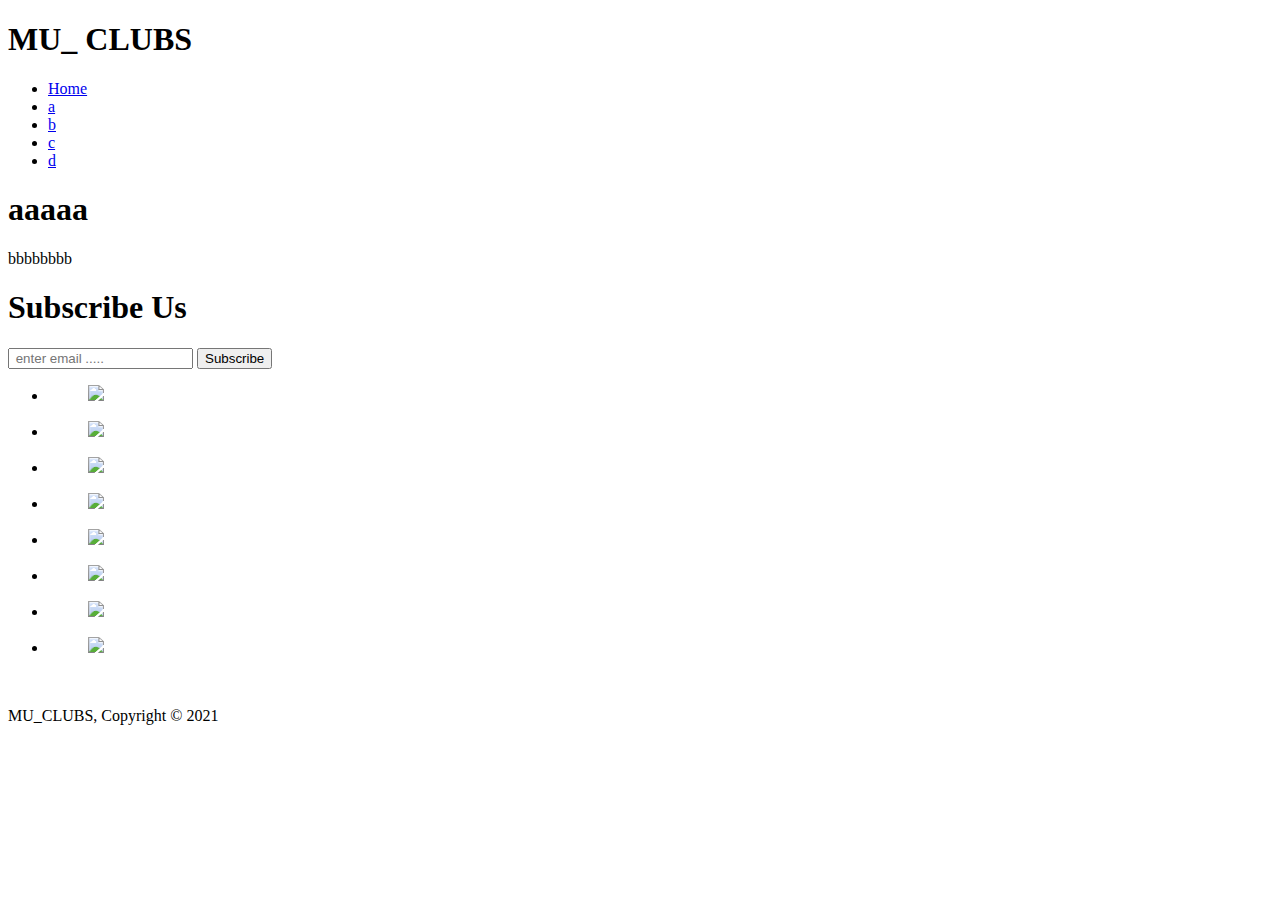
==== index.html @ eb1cc490 "Add files via upload" ====
<!DOCTYPE html>
<html>
<head>
	<meta charset="utf-8">
    <meta name="viewport" content="width=device-width">
    <meta name="description" content="Explore & Relax">
	  <meta name="keywords" content="web design, affordable web design, professional web design">
  	<meta name="author" content="Brad Traversy">

	<title>Resort</title>
	 <link rel="stylesheet" href="./css/style.css">
	 <script src="./index.js"></script>
</head>
<body>
	<header>
		<div class="container">
			<div id="" =" branding">
				<h1> <span class="highlight"> MU_ </span> CLUBS </h1>


			</div>
			<nav>
          <ul>
            <li class="current"><a href="index.html">Home</a></li>
             <li><a href="a.html">a</a></li>
            <li><a href="b.html">b</a></li>
            <li><a href="c.html">c</a></li>
            <li><a href="d.html">d</a></li>


          </ul>
        </nav>

		</div>
	</header>

	<section id="showcase">
		<div class="container">
        <h1>aaaaa</h1>
        <p>bbbbbbbb</p>
      </div>
	</section>
	<section id="newsletter">
	<div class="container">
		<h1> Subscribe Us </h1>
		<form>
			<input type=" email" placeholder=" enter email ....." >
			<button type="submit" class="button1"> Subscribe
			</button>
		</form>

	</div>
	</section>
	<section class="photo">
					 <ul class="photo-showcase clearfix">
					 <li>
							 <figure class="type-photo">

							 <img src="img/1.jpg"
							 </figure>



							 </li>
							 <li>
							 <figure class="type-photo">

							 <img src="img/2.jpg"
							 </figure>



							 </li> <li>
							 <figure class="type-photo">

							 <img src="img/3.jpg"
							 </figure>



							 </li>
							 <li>
							 <figure class="type-photo">

							 <img src="img/4.jpg"
							 </figure>



							 </li>
							 <li>
							 <figure class="type-photo">

							 <img src="img/5.jpg"
							 </figure>



							 </li>
							 <li>
							 <figure class="type-photo">

							 <img src="img/6.jpg"
							 </figure>



							 </li>
							 <li>
							 <figure class="type-photo">

							 <img src="img/7.jpg"
							 </figure>



							 </li>
							 <li>
							 <figure class="type-photo">

							 <img src="img/8.jpg"
							 </figure>



							 </li>



					 </ul>




			 </section>

			 <section id="boxes">
			       <div class="container">
			         <div class="box">
								 <br>


	 </section>



 <footer>
      <p>MU_CLUBS, Copyright &copy; 2021</p>
    </footer>
</body>
</html>
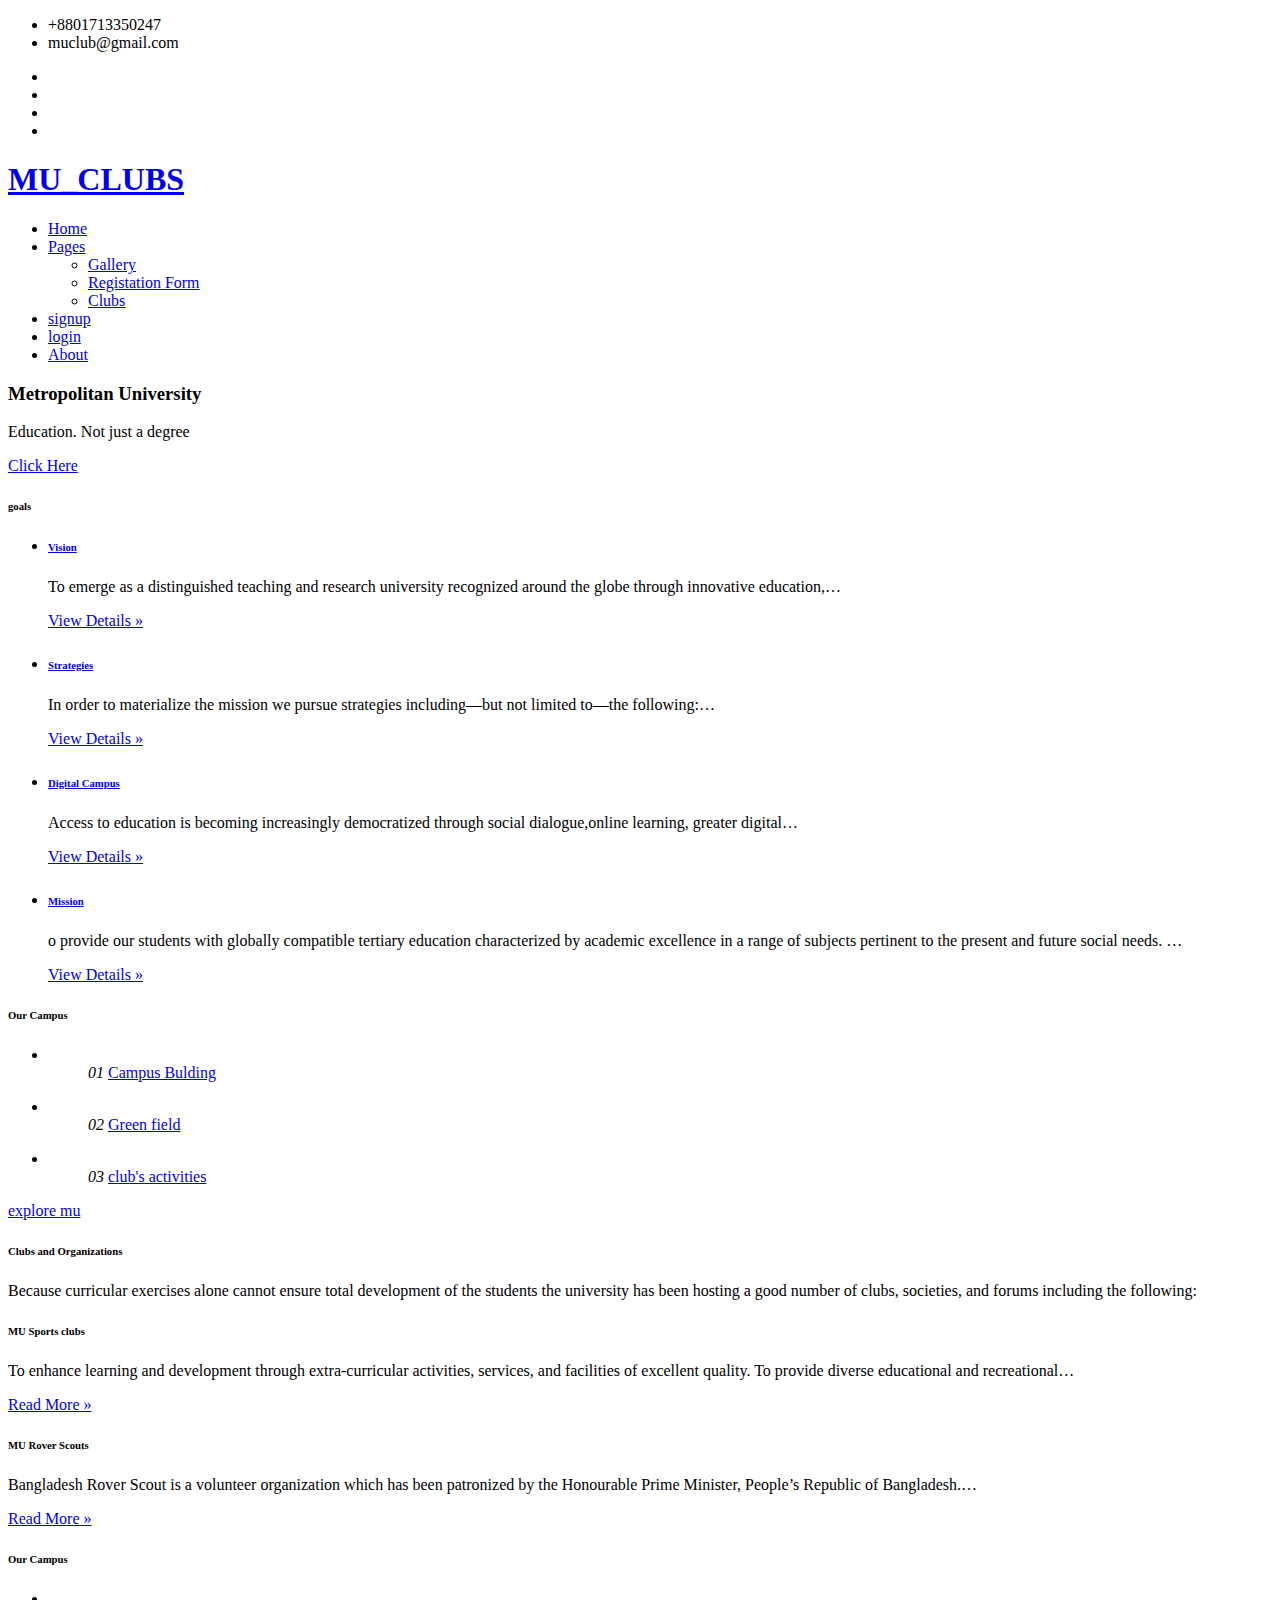
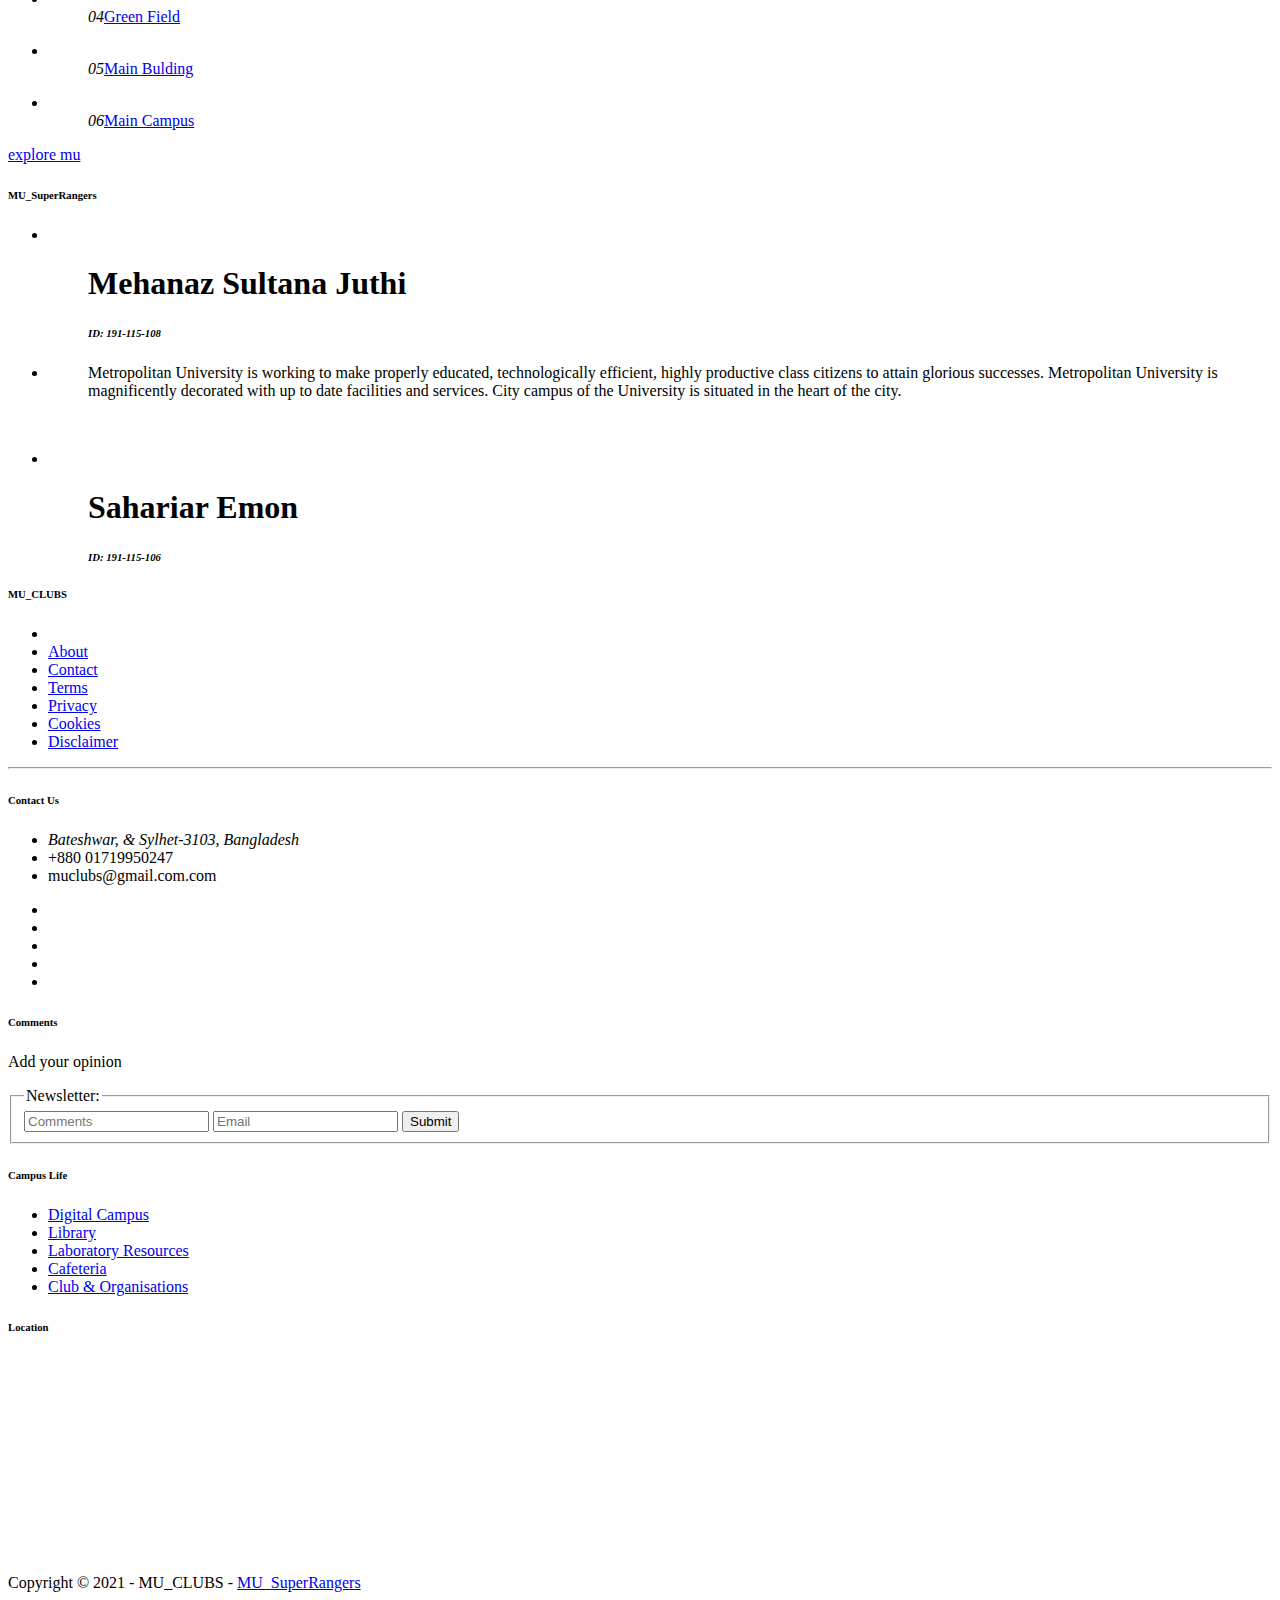
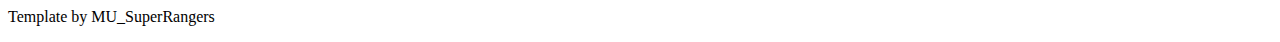
==== commit 7eb7d5d0: "Add files via upload" ====
--- a/index.html
+++ b/index.html
@@ -1,151 +1,348 @@
 <!DOCTYPE html>
-<html>
+ 
+<html lang="">
+ 
 <head>
-	<meta charset="utf-8">
-    <meta name="viewport" content="width=device-width">
-    <meta name="description" content="Explore & Relax">
-	  <meta name="keywords" content="web design, affordable web design, professional web design">
-  	<meta name="author" content="Brad Traversy">
+<title>MU_CLUBS</title>
+<meta charset="utf-8">
+<meta name="viewport" content="width=device-width, initial-scale=1.0, maximum-scale=1.0, user-scalable=no">
+<link href="layout/styles/layout.css" rel="stylesheet" type="text/css" media="all">
+</head>
+<body id="top">
+ 
+<div class="bgded overlay" style="background-image:url('images/demo/backgrounds/02.jpg');"> 
+ 
+  <div class="wrapper row0">
+    <div id="topbar" class="hoc clear"> 
+       
+      <div class="fl_left"> 
+        
+        <ul class="nospace">
+          <li><i class="fas fa-phone"></i> +8801713350247</li>
+          <li><i class="far fa-envelope"></i> muclub@gmail.com</li>
+        </ul>
+     
+      </div>
+      <div class="fl_right"> 
+        
+        <ul class="nospace">
+          <li><a href="index.html"><i class="fas fa-home"></i></a></li>
+          <li><a href="about.html" title="Help Centre"><i class="fas fa-life-ring"></i></a></li>
+          <li><a href="login.php" title="Login"><i class="fas fa-sign-in-alt"></i></a></li>
+          <li><a href="signup.php" title="Sign Up"><i class="fas fa-edit"></i></a></li>
+        </ul>
+        
+      </div>
+     
+    </div>
+  </div>
+  
+  <div class="wrapper row1">
+    <header id="header" class="hoc clear"> 
+       
+      <div id="logo" class="fl_left">
+        <h1><a href="index.html">MU_CLUBS</a></h1>
+      </div>
+      
+      <nav id="mainav" class="fl_right">
+        <ul class="clear">
+          <li class="active"><a href="index.html">Home</a></li>
+          <li><a class="drop" href="#">Pages</a>
+            <ul>
+              <li><a href="pages/gallery.html">Gallery</a></li>
+              <li><a href="Registration Form.php">Registation Form</a></li>
+              <li><a href="Clubs.html">Clubs</a></li>
+               
+               
+            </ul>
+          </li>
+        
+          <li><a href="signup.php">signup</i></a></li>
+          <li><a href="login.php">login</i></a></li>
+          <li><a href="about.html">About</a></li>
+           
+        </ul>
+      </nav>
+      
+    </header>
+  </div>
+ 
+  <div id="pageintro" class="hoc clear"> 
+    
+    <article class="center">
+      <h3 class="heading underline">Metropolitan University</h3>
+      <p>Education. Not just a degree</p>
+      <footer><a class="btn" href="https://metrouni.edu.bd/" target="_blank">Click Here</a></footer>
+    </article>
+     
+  </div>
+ 
+</div>
+ 
+<div class="wrapper row3">
+  <main class="hoc container clear"> 
+     
+    <div class="center btmspace-80">
+      <h6 class="heading underline font-x2">goals</h6>
+    </div>
+    <ul class="nospace group overview btmspace-80">
+      <li class="one_quarter">
+        <article><a href="#"><i class="fa fa-eye"></i></a>
+          <h6 class="heading"><a href="#">Vision</a></h6>
+          <p>To emerge as a distinguished teaching and research university recognized around the globe through innovative education,&hellip;</p>
+          <footer><a href="#">View Details &raquo;</a></footer>
+        </article>
+      </li>
+      <li class="one_quarter">
+        <article><a href="#"><i class="fa fa-random"></i></a>
+          <h6 class="heading"><a href="#">Strategies</a></h6>
+          <p>In order to materialize the mission we pursue strategies including—but not limited to—the following:&hellip;</p>
+          <footer><a href="#">View Details &raquo;</a></footer>
+        </article>
+      </li>
+      <li class="one_quarter">
+        <article><a href="#"><i class="fas fa-hand-holding-heart"></i></a>
+          <h6 class="heading"><a href="#">Digital Campus</a></h6>
+          <p>Access to education is becoming increasingly democratized through social dialogue,online learning, greater digital&hellip;</p>
+          <footer><a href="#">View Details &raquo;</a></footer>
+        </article>
+      </li>
+      <li class="one_quarter">
+        <article><a href="#"><i class="fas fa-rocket"></i></a>
+          <h6 class="heading"><a href="#">Mission</a></h6>
+          <p>o provide our students with globally compatible tertiary education characterized by academic excellence in a range of subjects pertinent to the present and future social needs.
+            &hellip;</p>
+          <footer><a href="#">View Details &raquo;</a></footer>
+        </article>
+      </li>
+    </ul>
+ 
+     
+    <div class="clear"></div>
+  </main>
+</div>
+ 
+<div class="wrapper row2">
+  <article class="hoc container clear"> 
+ 
+    <div class="center btmspace-80">
+      <h6 class="heading underline font-x2">Our Campus</h6>
+    </div>
+    <ul class="nospace group figures btmspace-80">
+      <li class="one_third first">
+        <figure><img src="images/demo/4.jpg" alt="">
+          <figcaption><em>01</em> <a href="#">Campus Bulding</a></figcaption>
+        </figure>
+      </li>
+      <li class="one_third">
+        <figure><img src="images/demo/5.jpg" alt="">
+          <figcaption><em>02</em> <a href="#">Green field</a></figcaption>
+        </figure>
+      </li>
+      <li class="one_third">
+        <figure><img src="images/demo/6.jpg" alt="">
+          <figcaption><em>03</em> <a href="#">club's activities</a></figcaption>
+        </figure>
+      </li>
+    </ul>
+    <footer class="center"><a class="btn" href="gallery.html">explore mu</a></footer>
+    
+  </article>
+</div>
+ 
+<div class="bgded overlay startlt light" style="background-image:url('images/demo/backgrounds/005.jpg');">
+  <section id="segment" class="hoc clear"> 
+     
+    <div class="two_third">
+      <h6 class="heading underline font-x2">Clubs and Organizations</h6>
+      <p class="btmspace-50">Because curricular exercises alone cannot ensure total development of the students the university has been hosting a good number of clubs, societies, and forums including the following:</p>
+      <article><a href="#"><i class="fas fa-flag-checkered"></i></a>
+        <h6 class="heading">MU Sports clubs</h6>
+        <p>To enhance learning and development through extra-curricular activities, services, and facilities of excellent quality. To provide diverse educational and recreational&hellip;</p>
+        <footer><a href="#">Read More &raquo;</a></footer>
+      </article>
+      <article><a href="#"><i class="fa fa-users"></i></a>
+        <h6 class="heading">MU Rover Scouts</h6>
+        <p>Bangladesh Rover Scout is a volunteer organization which has been patronized by the Honourable Prime Minister, People’s Republic of Bangladesh.&hellip;</p>
+       
+        <footer><a href="#">Read More &raquo;</a></footer>
+      </article>
+    </div>
+     
+  </section>
+</div>
 
-	<title>Resort</title>
-	 <link rel="stylesheet" href="./css/style.css">
-	 <script src="./index.js"></script>
-</head>
-<body>
-	<header>
-		<div class="container">
-			<div id="" =" branding">
-				<h1> <span class="highlight"> MU_ </span> CLUBS </h1>
+<div class="wrapper row2">
+  <section class="hoc container clear"> 
+    
+    <div class="center btmspace-80">
+      <h6 class="heading underline font-x2">Our Campus</h6>
+    </div>
+    <ul class="nospace group figures latest btmspace-80">
+      <li class="one_third first">
+        <figure><img src="images/demo/1.jpg" alt="">
+          <figcaption><em>04</em><a href="#">Green Field</a>
+            
+          </figcaption>
+        </figure>
+      </li>
+      <li class="one_third">
+        <figure><img src="images/demo/2.jpg" alt="">
+          <figcaption><em>05</em><a href="#">Main Bulding</a>
+            
+          </figcaption>
+        </figure>
+      </li>
+      <li class="one_third">
+        <figure><img src="images/demo/3.jpg" alt="">
+          <figcaption><em>06</em><a href="#">Main Campus</a>
+            
+          </figcaption>
+        </figure>
+      </li>
+    </ul>
+    <footer class="center"><a class="btn" href="gallery.html">explore mu</a></footer>
+   
+  </section>
+</div>
+ 
+<div class="wrapper bgded overlay" style="background-image:url('images/demo/backgrounds/03.jpg');">
+  <section id="testimonials" class="hoc container clear"> 
+    
+    <div class="center btmspace-80">
+      <h6 class="heading underline font-x2">MU_SuperRangers</h6>
+    </div>
+    <ul class="nospace group btmspace-80">
+      <li class="one_third first">
+        
+        <figure class="clear"><img class="circle" src="images/demo/juthi.jpg" alt="">
+          <figcaption>
+            <h1 class="heading">Mehanaz Sultana Juthi  </h1>
+            <em><h6> ID: 191-115-108</h6></em></figcaption> 
+        </figure>
+      </li>
+      <li class="one_third">
+        <blockquote>Metropolitan University is working to make properly educated, technologically efficient, highly productive class citizens to attain glorious successes. Metropolitan University is magnificently decorated with up to date facilities and services. City campus of the University is situated in the heart of the city.</blockquote>
+        <figure class="clear"><img class="circle" src="images/demo/logo.png" alt="">
+          
+        </figure>
+      </li>
+      <li class="one_third">
+        
+        <figure class="clear"><img class="circle" src="images/demo/emon.jpg" alt="">
+          <figcaption>
+            <h1 class="heading">Sahariar Emon</h1>
+            <em><h6> ID: 191-115-106</h6></em></figcaption> 
+        </figure>
+      </li>
+    </ul>
+     
+   
+  </section>
+</div>
+ 
+<div class="wrapper row4">
+  <footer id="footer" class="hoc clear"> 
+    
+    <div class="center btmspace-50">
+      <h6 class="heading">MU_CLUBS</h6>
+      <nav>
+        <ul class="nospace inline pushright uppercase">
+          <li><a href="index.html"><i class="fas fa-lg fa-home"></i></a></li>
+          <li><a href="about.html">About</a></li>
+          <li><a href="about.html">Contact</a></li>
+          <li><a href="#">Terms</a></li>
+          <li><a href="#">Privacy</a></li>
+          <li><a href="#">Cookies</a></li>
+          <li><a href="#">Disclaimer</a></li>
+        </ul>
+      </nav>
+    </div>
+    
+    <hr class="btmspace-50">
+ 
+    <div class="group">
+      <div class="one_quarter first">
+        <h6 class="heading">Contact Us</h6>
+        <ul class="nospace btmspace-30 linklist contact">
+          <li><i class="fas fa-map-marker-alt"></i>
+            <address>
+              Bateshwar, &amp; Sylhet-3103, Bangladesh
+            </address>
+          </li>
+          <li><i class="fas fa-phone"></i> +880 01719950247</li>
+          <li><i class="far fa-envelope"></i> muclubs@gmail.com.com</li>
+        </ul>
+        <ul class="faico clear">
+          <li><a class="faicon-facebook" href="#"><i class="fab fa-facebook"></i></a></li>
+          <li><a class="faicon-google-plus" href="#"><i class="fab fa-google-plus-g"></i></a></li>
+          <li><a class="faicon-linkedin" href="#"><i class="fab fa-linkedin"></i></a></li>
+          <li><a class="faicon-twitter" href="#"><i class="fab fa-twitter"></i></a></li>
+          <li><a class="faicon-vk" href="#"><i class="fab fa-vk"></i></a></li>
+        </ul>
+      </div>
+      <div class="one_quarter">
+        <h6 class="heading">Comments</h6>
+        <p class="nospace btmspace-15">Add your opinion</p>
+        <form method="post" action="#">
+          <fieldset>
+            <legend>Newsletter:</legend>
+            <input class="btmspace-15" type="text" value="" placeholder="Comments">
+            <input class="btmspace-15" type="text" value="" placeholder="Email">
+            <button type="submit" value="submit">Submit</button>
+          </fieldset>
+        </form>
+      </div>
+      <div class="one_quarter">
+        <h6 class="heading">Campus Life</h6>
+        <ul class="nospace linklist">
+          <li><a href="https://metrouni.edu.bd/campus-life/facilities/digital-campus/">Digital Campus</a></li>
+          <li><a href="https://metrouni.edu.bd/campus-life/facilities/library/">Library</a></li>
+          <li><a href="https://metrouni.edu.bd/campus-life/facilities/laboratory-resources/">Laboratory Resources</a></li>
+          <li><a href="https://metrouni.edu.bd/campus-life/facilities/cafeteria/">Cafeteria</a></li>
+          <li><a href="https://metrouni.edu.bd/campus-life/club-organisations/mu-sports-club/">Club & Organisations</a></li>
+        </ul>
+      </div>
+      <div class="one_quarter">
+        <h6 class="heading">Location</h6> 
+        <ul class="nospace clear latestimg">
+          
+            
+              <div class="box">
+               
+              <div class="mapouter">
+                  <div class="gmap_canvas">
+                    <iframe class="gmap_iframe" width="100%" frameborder="0" scrolling="no" marginheight="0" marginwidth="0" 
+                    src="https://maps.google.com/maps?width=1009&amp;height=200&amp;hl=en&amp;q=metropolitan university&amp;t=k&amp;z=17&amp;ie=UTF8&amp;iwloc=B&amp;output=embed">
+                    </iframe>
+                    
+                    </div>
+                    <style>.mapouter{position:relative;text-align:right;width:100%;height:200px;}.gmap_canvas {overflow:hidden;background:none!important;width:100%;height:230px;}.gmap_iframe {height:230px!important;} 
+               </style>
+               </div>
+                    
+              </div>
+  </section>
 
-
-			</div>
-			<nav>
-          <ul>
-            <li class="current"><a href="index.html">Home</a></li>
-             <li><a href="a.html">a</a></li>
-            <li><a href="b.html">b</a></li>
-            <li><a href="c.html">c</a></li>
-            <li><a href="d.html">d</a></li>
-
-
-          </ul>
-        </nav>
-
-		</div>
-	</header>
-
-	<section id="showcase">
-		<div class="container">
-        <h1>aaaaa</h1>
-        <p>bbbbbbbb</p>
-      </div>
-	</section>
-	<section id="newsletter">
-	<div class="container">
-		<h1> Subscribe Us </h1>
-		<form>
-			<input type=" email" placeholder=" enter email ....." >
-			<button type="submit" class="button1"> Subscribe
-			</button>
-		</form>
-
-	</div>
-	</section>
-	<section class="photo">
-					 <ul class="photo-showcase clearfix">
-					 <li>
-							 <figure class="type-photo">
-
-							 <img src="img/1.jpg"
-							 </figure>
-
-
-
-							 </li>
-							 <li>
-							 <figure class="type-photo">
-
-							 <img src="img/2.jpg"
-							 </figure>
-
-
-
-							 </li> <li>
-							 <figure class="type-photo">
-
-							 <img src="img/3.jpg"
-							 </figure>
-
-
-
-							 </li>
-							 <li>
-							 <figure class="type-photo">
-
-							 <img src="img/4.jpg"
-							 </figure>
-
-
-
-							 </li>
-							 <li>
-							 <figure class="type-photo">
-
-							 <img src="img/5.jpg"
-							 </figure>
-
-
-
-							 </li>
-							 <li>
-							 <figure class="type-photo">
-
-							 <img src="img/6.jpg"
-							 </figure>
-
-
-
-							 </li>
-							 <li>
-							 <figure class="type-photo">
-
-							 <img src="img/7.jpg"
-							 </figure>
-
-
-
-							 </li>
-							 <li>
-							 <figure class="type-photo">
-
-							 <img src="img/8.jpg"
-							 </figure>
-
-
-
-							 </li>
-
-
-
-					 </ul>
-
-
-
-
-			 </section>
-
-			 <section id="boxes">
-			       <div class="container">
-			         <div class="box">
-								 <br>
-
-
-	 </section>
-
-
-
- <footer>
-      <p>MU_CLUBS, Copyright &copy; 2021</p>
-    </footer>
+      </div>
+    </div>
+ 
+  </footer>
+</div>
+ 
+<div class="wrapper row5">
+  <div id="copyright" class="hoc clear"> 
+    
+    <p class="fl_left">Copyright &copy; 2021 - MU_CLUBS - <a href="#">MU_SuperRangers</a></p>
+    <p class="fl_right">Template by <a>MU_SuperRangers</a></p>
+     
+  </div>
+</div>
+ 
+<a id="backtotop" href="#top"><i class="fas fa-chevron-up"></i></a>
+ 
+<script src="layout/scripts/jquery.min.js"></script>
+<script src="layout/scripts/jquery.backtotop.js"></script>
+<script src="layout/scripts/jquery.mobilemenu.js"></script>
 </body>
-</html>
+</html>